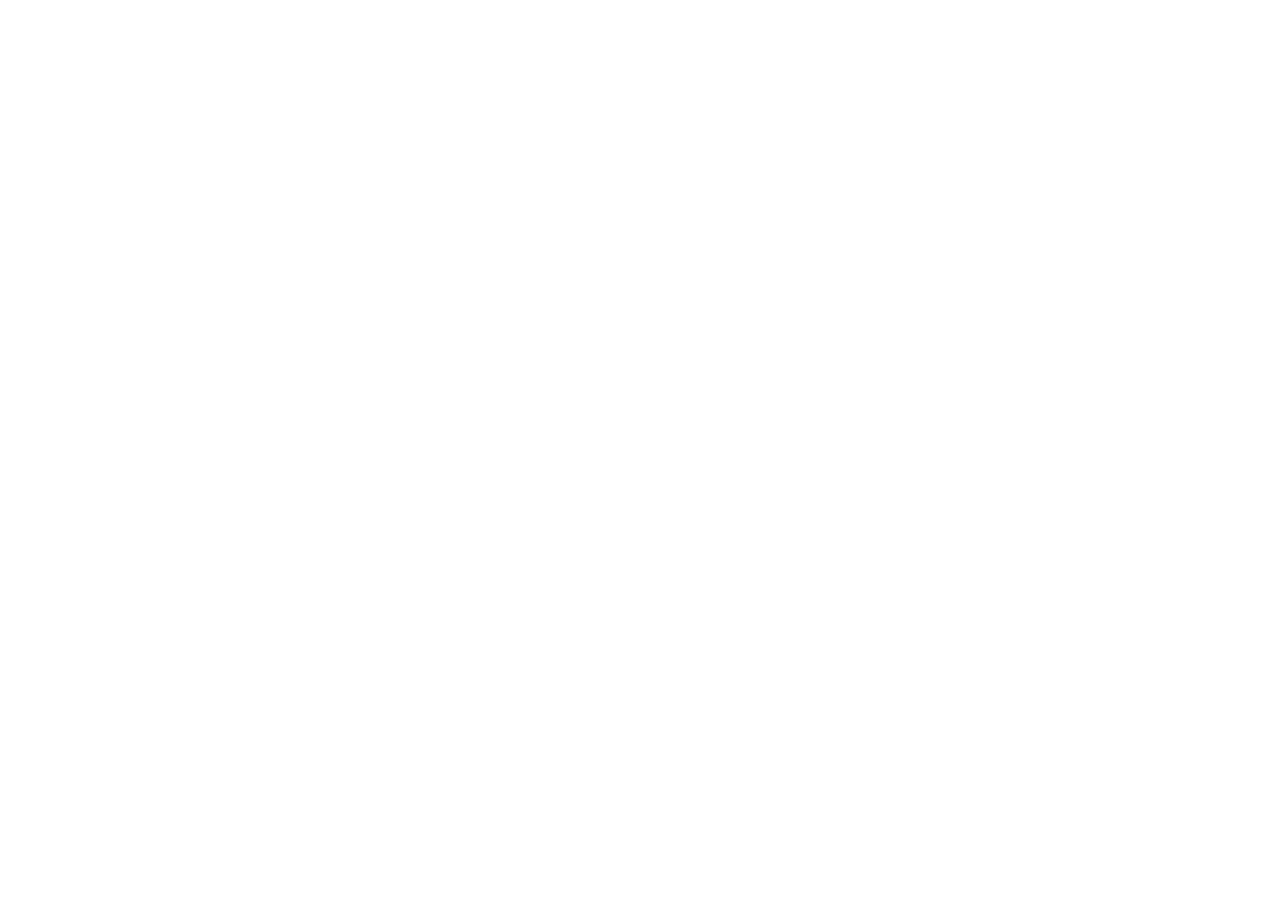
==== public/index.html @ ec64fa16 "JS lanjutan Object 1.1" ====
<!DOCTYPE html>
<html lang="en">
<head>
    <meta charset="UTF-8">
    <meta http-equiv="X-UA-Compatible" content="IE=edge">
    <meta name="viewport" content="width=device-width, initial-scale=1.0">
    <link rel="stylesheet" href="./css/style.css">
    <title>JS Lanjutan</title>
</head>
<body>
    










    <script src="./script.js"></script>
</body>
</html>
---- public/css/style.css ----
/*
! tailwindcss v3.3.3 | MIT License | https://tailwindcss.com
*/

/*
1. Prevent padding and border from affecting element width. (https://github.com/mozdevs/cssremedy/issues/4)
2. Allow adding a border to an element by just adding a border-width. (https://github.com/tailwindcss/tailwindcss/pull/116)
*/

*,
::before,
::after {
  box-sizing: border-box;
  /* 1 */
  border-width: 0;
  /* 2 */
  border-style: solid;
  /* 2 */
  border-color: #e5e7eb;
  /* 2 */
}

::before,
::after {
  --tw-content: '';
}

/*
1. Use a consistent sensible line-height in all browsers.
2. Prevent adjustments of font size after orientation changes in iOS.
3. Use a more readable tab size.
4. Use the user's configured `sans` font-family by default.
5. Use the user's configured `sans` font-feature-settings by default.
6. Use the user's configured `sans` font-variation-settings by default.
*/

html {
  line-height: 1.5;
  /* 1 */
  -webkit-text-size-adjust: 100%;
  /* 2 */
  -moz-tab-size: 4;
  /* 3 */
  -o-tab-size: 4;
     tab-size: 4;
  /* 3 */
  font-family: ui-sans-serif, system-ui, -apple-system, BlinkMacSystemFont, "Segoe UI", Roboto, "Helvetica Neue", Arial, "Noto Sans", sans-serif, "Apple Color Emoji", "Segoe UI Emoji", "Segoe UI Symbol", "Noto Color Emoji";
  /* 4 */
  font-feature-settings: normal;
  /* 5 */
  font-variation-settings: normal;
  /* 6 */
}

/*
1. Remove the margin in all browsers.
2. Inherit line-height from `html` so users can set them as a class directly on the `html` element.
*/

body {
  margin: 0;
  /* 1 */
  line-height: inherit;
  /* 2 */
}

/*
1. Add the correct height in Firefox.
2. Correct the inheritance of border color in Firefox. (https://bugzilla.mozilla.org/show_bug.cgi?id=190655)
3. Ensure horizontal rules are visible by default.
*/

hr {
  height: 0;
  /* 1 */
  color: inherit;
  /* 2 */
  border-top-width: 1px;
  /* 3 */
}

/*
Add the correct text decoration in Chrome, Edge, and Safari.
*/

abbr:where([title]) {
  -webkit-text-decoration: underline dotted;
          text-decoration: underline dotted;
}

/*
Remove the default font size and weight for headings.
*/

h1,
h2,
h3,
h4,
h5,
h6 {
  font-size: inherit;
  font-weight: inherit;
}

/*
Reset links to optimize for opt-in styling instead of opt-out.
*/

a {
  color: inherit;
  text-decoration: inherit;
}

/*
Add the correct font weight in Edge and Safari.
*/

b,
strong {
  font-weight: bolder;
}

/*
1. Use the user's configured `mono` font family by default.
2. Correct the odd `em` font sizing in all browsers.
*/

code,
kbd,
samp,
pre {
  font-family: ui-monospace, SFMono-Regular, Menlo, Monaco, Consolas, "Liberation Mono", "Courier New", monospace;
  /* 1 */
  font-size: 1em;
  /* 2 */
}

/*
Add the correct font size in all browsers.
*/

small {
  font-size: 80%;
}

/*
Prevent `sub` and `sup` elements from affecting the line height in all browsers.
*/

sub,
sup {
  font-size: 75%;
  line-height: 0;
  position: relative;
  vertical-align: baseline;
}

sub {
  bottom: -0.25em;
}

sup {
  top: -0.5em;
}

/*
1. Remove text indentation from table contents in Chrome and Safari. (https://bugs.chromium.org/p/chromium/issues/detail?id=999088, https://bugs.webkit.org/show_bug.cgi?id=201297)
2. Correct table border color inheritance in all Chrome and Safari. (https://bugs.chromium.org/p/chromium/issues/detail?id=935729, https://bugs.webkit.org/show_bug.cgi?id=195016)
3. Remove gaps between table borders by default.
*/

table {
  text-indent: 0;
  /* 1 */
  border-color: inherit;
  /* 2 */
  border-collapse: collapse;
  /* 3 */
}

/*
1. Change the font styles in all browsers.
2. Remove the margin in Firefox and Safari.
3. Remove default padding in all browsers.
*/

button,
input,
optgroup,
select,
textarea {
  font-family: inherit;
  /* 1 */
  font-feature-settings: inherit;
  /* 1 */
  font-variation-settings: inherit;
  /* 1 */
  font-size: 100%;
  /* 1 */
  font-weight: inherit;
  /* 1 */
  line-height: inherit;
  /* 1 */
  color: inherit;
  /* 1 */
  margin: 0;
  /* 2 */
  padding: 0;
  /* 3 */
}

/*
Remove the inheritance of text transform in Edge and Firefox.
*/

button,
select {
  text-transform: none;
}

/*
1. Correct the inability to style clickable types in iOS and Safari.
2. Remove default button styles.
*/

button,
[type='button'],
[type='reset'],
[type='submit'] {
  -webkit-appearance: button;
  /* 1 */
  background-color: transparent;
  /* 2 */
  background-image: none;
  /* 2 */
}

/*
Use the modern Firefox focus style for all focusable elements.
*/

:-moz-focusring {
  outline: auto;
}

/*
Remove the additional `:invalid` styles in Firefox. (https://github.com/mozilla/gecko-dev/blob/2f9eacd9d3d995c937b4251a5557d95d494c9be1/layout/style/res/forms.css#L728-L737)
*/

:-moz-ui-invalid {
  box-shadow: none;
}

/*
Add the correct vertical alignment in Chrome and Firefox.
*/

progress {
  vertical-align: baseline;
}

/*
Correct the cursor style of increment and decrement buttons in Safari.
*/

::-webkit-inner-spin-button,
::-webkit-outer-spin-button {
  height: auto;
}

/*
1. Correct the odd appearance in Chrome and Safari.
2. Correct the outline style in Safari.
*/

[type='search'] {
  -webkit-appearance: textfield;
  /* 1 */
  outline-offset: -2px;
  /* 2 */
}

/*
Remove the inner padding in Chrome and Safari on macOS.
*/

::-webkit-search-decoration {
  -webkit-appearance: none;
}

/*
1. Correct the inability to style clickable types in iOS and Safari.
2. Change font properties to `inherit` in Safari.
*/

::-webkit-file-upload-button {
  -webkit-appearance: button;
  /* 1 */
  font: inherit;
  /* 2 */
}

/*
Add the correct display in Chrome and Safari.
*/

summary {
  display: list-item;
}

/*
Removes the default spacing and border for appropriate elements.
*/

blockquote,
dl,
dd,
h1,
h2,
h3,
h4,
h5,
h6,
hr,
figure,
p,
pre {
  margin: 0;
}

fieldset {
  margin: 0;
  padding: 0;
}

legend {
  padding: 0;
}

ol,
ul,
menu {
  list-style: none;
  margin: 0;
  padding: 0;
}

/*
Reset default styling for dialogs.
*/

dialog {
  padding: 0;
}

/*
Prevent resizing textareas horizontally by default.
*/

textarea {
  resize: vertical;
}

/*
1. Reset the default placeholder opacity in Firefox. (https://github.com/tailwindlabs/tailwindcss/issues/3300)
2. Set the default placeholder color to the user's configured gray 400 color.
*/

input::-moz-placeholder, textarea::-moz-placeholder {
  opacity: 1;
  /* 1 */
  color: #9ca3af;
  /* 2 */
}

input::placeholder,
textarea::placeholder {
  opacity: 1;
  /* 1 */
  color: #9ca3af;
  /* 2 */
}

/*
Set the default cursor for buttons.
*/

button,
[role="button"] {
  cursor: pointer;
}

/*
Make sure disabled buttons don't get the pointer cursor.
*/

:disabled {
  cursor: default;
}

/*
1. Make replaced elements `display: block` by default. (https://github.com/mozdevs/cssremedy/issues/14)
2. Add `vertical-align: middle` to align replaced elements more sensibly by default. (https://github.com/jensimmons/cssremedy/issues/14#issuecomment-634934210)
   This can trigger a poorly considered lint error in some tools but is included by design.
*/

img,
svg,
video,
canvas,
audio,
iframe,
embed,
object {
  display: block;
  /* 1 */
  vertical-align: middle;
  /* 2 */
}

/*
Constrain images and videos to the parent width and preserve their intrinsic aspect ratio. (https://github.com/mozdevs/cssremedy/issues/14)
*/

img,
video {
  max-width: 100%;
  height: auto;
}

/* Make elements with the HTML hidden attribute stay hidden by default */

[hidden] {
  display: none;
}

*, ::before, ::after {
  --tw-border-spacing-x: 0;
  --tw-border-spacing-y: 0;
  --tw-translate-x: 0;
  --tw-translate-y: 0;
  --tw-rotate: 0;
  --tw-skew-x: 0;
  --tw-skew-y: 0;
  --tw-scale-x: 1;
  --tw-scale-y: 1;
  --tw-pan-x:  ;
  --tw-pan-y:  ;
  --tw-pinch-zoom:  ;
  --tw-scroll-snap-strictness: proximity;
  --tw-gradient-from-position:  ;
  --tw-gradient-via-position:  ;
  --tw-gradient-to-position:  ;
  --tw-ordinal:  ;
  --tw-slashed-zero:  ;
  --tw-numeric-figure:  ;
  --tw-numeric-spacing:  ;
  --tw-numeric-fraction:  ;
  --tw-ring-inset:  ;
  --tw-ring-offset-width: 0px;
  --tw-ring-offset-color: #fff;
  --tw-ring-color: rgb(59 130 246 / 0.5);
  --tw-ring-offset-shadow: 0 0 #0000;
  --tw-ring-shadow: 0 0 #0000;
  --tw-shadow: 0 0 #0000;
  --tw-shadow-colored: 0 0 #0000;
  --tw-blur:  ;
  --tw-brightness:  ;
  --tw-contrast:  ;
  --tw-grayscale:  ;
  --tw-hue-rotate:  ;
  --tw-invert:  ;
  --tw-saturate:  ;
  --tw-sepia:  ;
  --tw-drop-shadow:  ;
  --tw-backdrop-blur:  ;
  --tw-backdrop-brightness:  ;
  --tw-backdrop-contrast:  ;
  --tw-backdrop-grayscale:  ;
  --tw-backdrop-hue-rotate:  ;
  --tw-backdrop-invert:  ;
  --tw-backdrop-opacity:  ;
  --tw-backdrop-saturate:  ;
  --tw-backdrop-sepia:  ;
}

::backdrop {
  --tw-border-spacing-x: 0;
  --tw-border-spacing-y: 0;
  --tw-translate-x: 0;
  --tw-translate-y: 0;
  --tw-rotate: 0;
  --tw-skew-x: 0;
  --tw-skew-y: 0;
  --tw-scale-x: 1;
  --tw-scale-y: 1;
  --tw-pan-x:  ;
  --tw-pan-y:  ;
  --tw-pinch-zoom:  ;
  --tw-scroll-snap-strictness: proximity;
  --tw-gradient-from-position:  ;
  --tw-gradient-via-position:  ;
  --tw-gradient-to-position:  ;
  --tw-ordinal:  ;
  --tw-slashed-zero:  ;
  --tw-numeric-figure:  ;
  --tw-numeric-spacing:  ;
  --tw-numeric-fraction:  ;
  --tw-ring-inset:  ;
  --tw-ring-offset-width: 0px;
  --tw-ring-offset-color: #fff;
  --tw-ring-color: rgb(59 130 246 / 0.5);
  --tw-ring-offset-shadow: 0 0 #0000;
  --tw-ring-shadow: 0 0 #0000;
  --tw-shadow: 0 0 #0000;
  --tw-shadow-colored: 0 0 #0000;
  --tw-blur:  ;
  --tw-brightness:  ;
  --tw-contrast:  ;
  --tw-grayscale:  ;
  --tw-hue-rotate:  ;
  --tw-invert:  ;
  --tw-saturate:  ;
  --tw-sepia:  ;
  --tw-drop-shadow:  ;
  --tw-backdrop-blur:  ;
  --tw-backdrop-brightness:  ;
  --tw-backdrop-contrast:  ;
  --tw-backdrop-grayscale:  ;
  --tw-backdrop-hue-rotate:  ;
  --tw-backdrop-invert:  ;
  --tw-backdrop-opacity:  ;
  --tw-backdrop-saturate:  ;
  --tw-backdrop-sepia:  ;
}
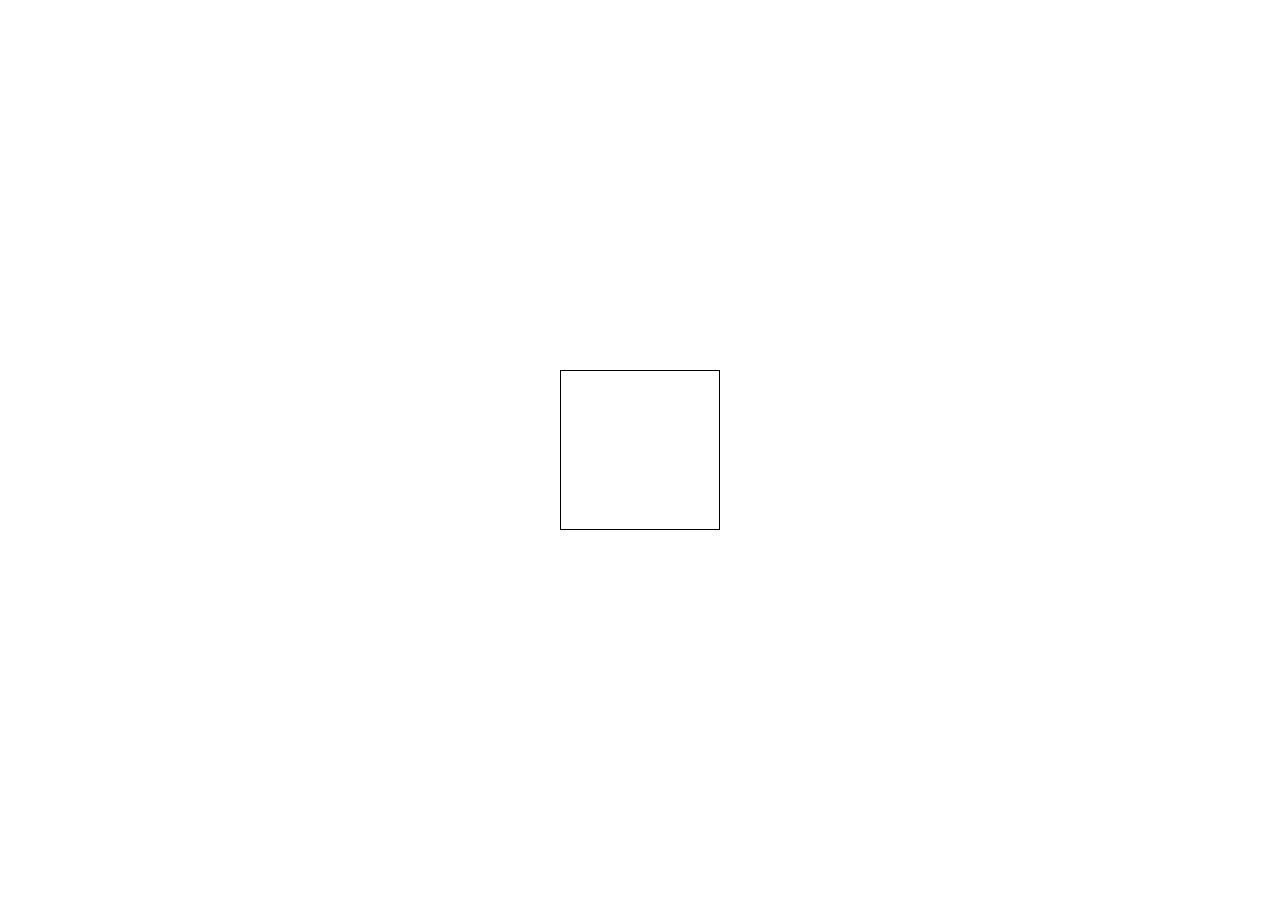
==== commit 8e46805a: "JS Lanjutan-Arrow Function (menerapkan arrow funtion pada kasus real)" ====
--- a/public/index.html
+++ b/public/index.html
@@ -7,8 +7,9 @@
     <link rel="stylesheet" href="./css/style.css">
     <title>JS Lanjutan</title>
 </head>
-<body>
+<body class="h-screen flex justify-center">
     
+    <div id="box" class="w-40 h-40 border border-black mx-auto my-auto text-white flex justify-center items-center transition-all duration-300"><span>BOX</span></div>
 
 
 
@@ -19,6 +20,6 @@
 
 
 
-    <script src="./script.js"></script>
+    <script src="./arrowFunction.js"></script>
 </body>
 </html>--- a/public/css/style.css
+++ b/public/css/style.css
@@ -532,4 +532,62 @@
   --tw-backdrop-opacity:  ;
   --tw-backdrop-saturate:  ;
   --tw-backdrop-sepia:  ;
+}
+
+.mx-auto {
+  margin-left: auto;
+  margin-right: auto;
+}
+
+.my-auto {
+  margin-top: auto;
+  margin-bottom: auto;
+}
+
+.flex {
+  display: flex;
+}
+
+.h-40 {
+  height: 10rem;
+}
+
+.h-screen {
+  height: 100vh;
+}
+
+.w-40 {
+  width: 10rem;
+}
+
+.items-center {
+  align-items: center;
+}
+
+.justify-center {
+  justify-content: center;
+}
+
+.border {
+  border-width: 1px;
+}
+
+.border-black {
+  --tw-border-opacity: 1;
+  border-color: rgb(0 0 0 / var(--tw-border-opacity));
+}
+
+.text-white {
+  --tw-text-opacity: 1;
+  color: rgb(255 255 255 / var(--tw-text-opacity));
+}
+
+.transition-all {
+  transition-property: all;
+  transition-timing-function: cubic-bezier(0.4, 0, 0.2, 1);
+  transition-duration: 150ms;
+}
+
+.duration-300 {
+  transition-duration: 300ms;
 }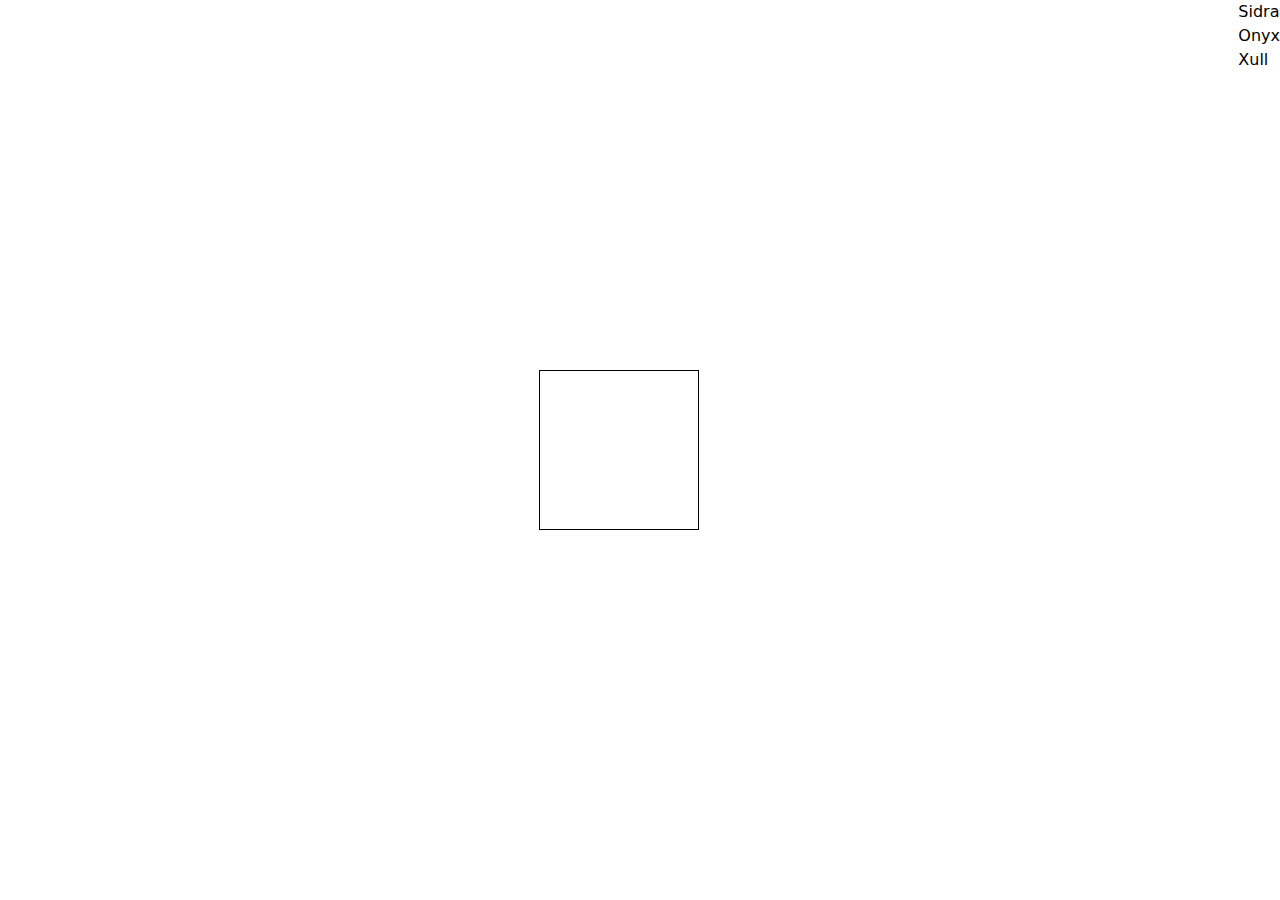
==== commit 8387038c: "JS Lanjutan - For of & For in (dan pengulangan CLass)" ====
--- a/public/index.html
+++ b/public/index.html
@@ -11,15 +11,19 @@
     
     <div id="box" class="w-40 h-40 border border-black mx-auto my-auto text-white flex justify-center items-center transition-all duration-300"><span>BOX</span></div>
 
+    <div id="app"></div>
+
+<ul>
+    <li class="character">Sidra</li>
+    <li class="character">Onyx</li>
+    <li class="character">Xull</li>
+</ul>
 
 
 
 
 
 
-
-
-
-    <script src="./arrowFunction.js"></script>
+    <script src="./for_of.js"></script>
 </body>
 </html>--- a/public/css/style.css
+++ b/public/css/style.css
@@ -544,6 +544,18 @@
   margin-bottom: auto;
 }
 
+.mb-2 {
+  margin-bottom: 0.5rem;
+}
+
+.mb-4 {
+  margin-bottom: 1rem;
+}
+
+.mb-5 {
+  margin-bottom: 1.25rem;
+}
+
 .flex {
   display: flex;
 }
@@ -575,6 +587,24 @@
 .border-black {
   --tw-border-opacity: 1;
   border-color: rgb(0 0 0 / var(--tw-border-opacity));
+}
+
+.text-2xl {
+  font-size: 1.5rem;
+  line-height: 2rem;
+}
+
+.text-lg {
+  font-size: 1.125rem;
+  line-height: 1.75rem;
+}
+
+.font-bold {
+  font-weight: 700;
+}
+
+.font-semibold {
+  font-weight: 600;
 }
 
 .text-white {
